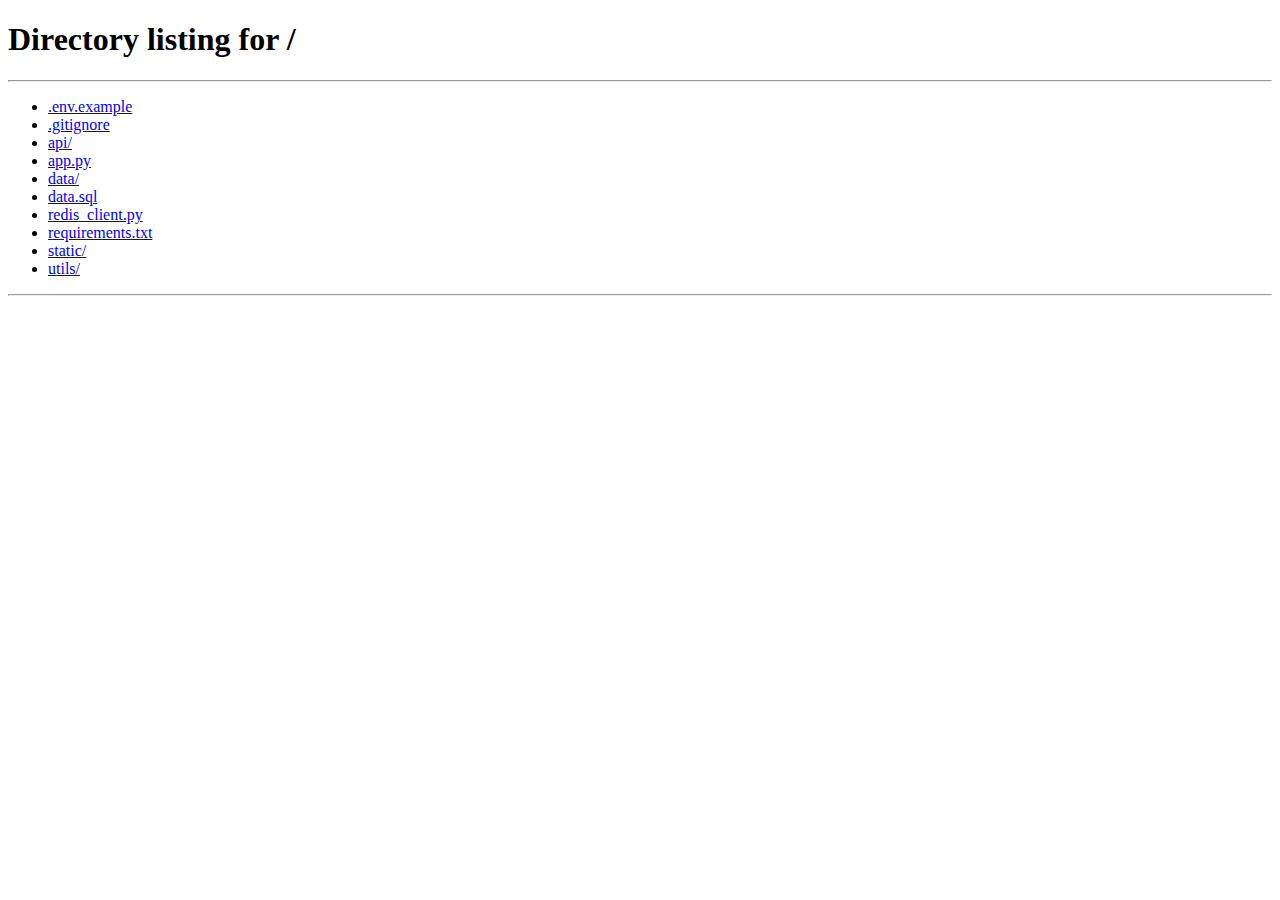
==== static/attraction.html @ 5333501d "[FEAT]add  desktop" ====
<!DOCTYPE html>
<html lang="en">
  <head>
    <meta charset="UTF-8" />
    <meta name="viewport" content="width=device-width, initial-scale=1.0" />
    <title>Attraction</title>
    <link rel="stylesheet" href="/static/css/index.css" />
    <link rel="stylesheet" href="/static/css/attraction.css" />
  </head>
  <body>
    <div class="header">
      <div class="head">
        <div class="title">台北一日遊</div>
        <div class="menu">
          <span class="item">預定行程</span>
          <span class="item">登入/註冊</span>
        </div>
      </div>
    </div>
    <div class="top">
      <div class="swiper-images">
        <img
          class="arrow arrow-left"
          src="/static/images/arrow-left.svg"
          onclick="onArrowLeftClick()"
        />
        <div class="images"></div>
        <img
          class="arrow arrow-right"
          src="/static/images/arrow-right.svg"
          onclick="onArrowRightClick()"
        />
      </div>
      <div class="booking"></div>
    </div>
    <div class="bottom">
      <!-- <div class="info">
        平安鐘祈求大家的平安，這是為了紀念921地震週年的設計，在喧鬧的廣場上每個小時鳴鐘，保佑平安，祈禱臺灣不會再發生這樣的天災。雙手合十加上108個黃色的琉璃乳丁，隨著緩緩流下的水，在底下的一個小噴泉噴出。雙手合十的意義，一個是祈福，一個是包容，教我們要包容這樣的改變，撫平這樣的傷口。下面的水緩緩流出，代表著人的生命力是不斷地延續下去。緩緩地鐘聲，卻帶來心中的寧靜。
        這個平安鐘是由建築師姚仁喜與琉璃創作家王俠軍共同設計，長6公尺、寬5公尺，以鑄銅製成，由法鼓山文教基金會全額出資。平安鐘點綴都市景觀，不時提醒大家，面對刻骨銘心的災難痛苦，更應該有謙卑的一顆心。
      </div>
      <div class="address">
        <div class="title">景點地址：</div>
        臺北市 大安區忠孝東路4段
      </div>
      <div class="transport">
        <div class="title">交通方式：</div>
        捷運站名：忠孝復興站4號出口1.公車：204、212、212直、232、232副、262、262(區間)、278、299、521、605、605(副)、605(新台五線)、667、903、忠孝新幹線至頂好市場站
        2.車位：太平洋崇光百貨地下停車場或市民大道附近地下停車場
      </div> -->
    </div>
    <footer>COPYRIGHT © 2024 台北一日遊</footer>
    <script type="module" src="/static/js/attraction.js"></script>
  </body>
</html>
---- static/css/index.css ----
body {
  margin: 0;
  padding: 0;
  box-sizing: border-box;
}

.header {
  background-color: white;
  position: sticky;
  top: 0;
  z-index: 10;
  border-bottom: 1px solid #E8E8E8;
}

.head {
  max-width: 1200px;
  display: flex;
  justify-content: space-between;
  align-items: center;
  margin: auto;
  padding: 10px;

  .title {
    color: #448899;
    font-size: 30px;
    line-height: 34px;
    font-weight: 700;
  }

  .menu {
    font-size: 16px;
    font-weight: 500;
    color: #666666;

    .item {
      padding: 10px;
    }
  }
}

.banner {
  background-image: url("/static/images/welcome.svg");
  background-size: cover;
  height: 320px;
  padding-top: 75px;
}

.slogan {
  max-width: 1200px;
  margin: auto;
  padding: 10px;
  color: white;
  font-weight: 700;

  .title {
    font-size: 28px;
    margin-bottom: 15px;
  }

  .subtitle {
    font-size: 16px;
    margin-bottom: 25px;
  }

  .search-bar {
    display: flex;
    align-items: center;

    .search {
      width: 400px;
      height: 46px;
      font-size: 16px;
      padding: 0 15px;
      border: 0;
      border-radius: 4px 0 0 4px;
      font-weight: 700;
    }

    .search:focus {
      outline: none;
    }

    .btn {
      cursor: pointer;
    }
  }
}

.mrt-list {
  box-sizing: border-box;
  max-width: 1200px;
  margin: 40px auto 20px;
  display: flex;
  align-items: center;
  padding: 0 15px;
  position: relative;

  &::after {
    content: "";
    position: absolute;
    right: 47px;
    width: 20px;
    height: 100%;
    background: linear-gradient(
      to right,
      rgba(255, 255, 255, 0),
      rgba(255, 255, 255, 1)
    );
    pointer-events: none;
  }

  .arrow {
    cursor: pointer;
  }

  .mrts {
    max-width: 1106px;
    overflow-x: auto;
    padding: 13px 10px;
    white-space: nowrap;

    .mrt {
      padding: 5px 15px;
      font-size: 16px;
      color: #666666;
      cursor: pointer;
    }
  }

  .mrts::-webkit-scrollbar {
    display: none;
  }
}

.attractions {
  box-sizing: border-box;
  max-width: 1200px;
  padding: 15px;
  display: grid;
  grid-template-columns: repeat(4, 1fr);
  gap: 30px;
  margin: auto;
  margin-bottom: 40px;

  .attraction {
    border-radius: 5px;
    border: 1px solid #e8e8e8;
    overflow: hidden;

    .image {
      background-image: url("/static/images/welcome.svg");
      background-size: cover;
      height: 197px;
      position: relative;

      .name {
        position: absolute;
        bottom: 0;
        width: -webkit-fill-available;
        padding: 10px;
        color: white;
        background-color: rgba(0, 0, 0, 0.6);
        font-weight: 700;
        overflow: hidden;
        text-overflow: ellipsis;
        white-space: nowrap;
      }
    }

    .info {
      display: flex;
      justify-content: space-between;
      padding: 10px;
      color: #757575;
    }
  }
}

footer {
  font-weight: 700;
  background-color: #757575;
  color: white;
  height: 104px;
  width: 100%;
  text-align: center;
  line-height: 104px;
}

@media screen and (min-width: 600px) and (max-width: 1040px) {
  .attractions {
    grid-template-columns: repeat(2, 1fr);
  }
}

@media screen and (min-width: 320px) and (max-width: 600px) {
  .head {
    padding-left: 10px;
  }

  .attractions {
    grid-template-columns: repeat(1, 1fr);
  }

  .slogan {
    padding: 20px;

    .search-bar > .search {
      width: 225px;
    }
  }
}
---- static/css/attraction.css ----
* {
  box-sizing: border-box;
}

.header {
  margin-bottom: 40px;
}

.top {
  display: flex;
  width: 1200px;
  margin: auto;
  margin-bottom: 40px;
  padding-bottom: 40px;
  border-bottom: 1px solid #e8e8e8;
}

.swiper-images {
  position: relative;
  width: fit-content;
  margin-right: 30px;
  border-radius: 5px;
  overflow: hidden;

  .arrow {
    position: absolute;
    top: 182px;
    cursor: pointer;
  }

  .arrow-left {
    left: 10px;
  }

  .arrow-right {
    right: 10px;
  }

  .images {
    display: flex;
    overflow: hidden;
    max-width: 540px;
    height: 400px;

    .image {
      min-width: 540px;
      object-fit: cover;
    }

    .circles {
      position: absolute;
      bottom: 10px;
      width: 100%;
      text-align: center;
    }

    .circle {
      display: inline-block;
      width: 12px;
      height: 12px;
      border-radius: 50%;
      background-color: rgba(255, 255, 255, 0.9);
      position: relative;
      margin-right: 6px;
    }

    .circle:last-child {
      margin-right: 0;
    }

    .active.circle::after {
      content: "";
      position: absolute;
      width: 9px;
      height: 9px;
      background-color: rgba(0, 0, 0, 0.9);
      border-radius: 50%;
      top: 50%;
      left: 50%;
      transform: translate(-50%, -50%);
    }
  }
}

.booking {
  width: 600px;
  color: #666666;
  font-size: 16px;

  .title {
    font-weight: 700;
    font-size: 24px;
    margin-bottom: 15px;
  }

  .type {
    margin-bottom: 20px;
  }

  .tour {
    display: grid;
    padding: 15px 20px;
    background-color: #e8e8e8;
    border-radius: 5px;
    overflow: hidden;
    gap: 15px;

    .title {
      font-size: 16px;
      margin-bottom: 0;
    }

    .date {
      position: relative;
      width: fit-content;

      input {
        position: relative;
        z-index: 2;
        border: none;
        width: 193px;
        font-size: 16px;
        padding: 6px 10px;
        padding-right: 30px;
      }

      input::-webkit-calendar-picker-indicator {
        opacity: 0;
        position: absolute;
        right: 10px;
        cursor: pointer;
      }

      .icon-calendar {
        position: absolute;
        top: 6px;
        right: 10px;

        width: 24px;
        height: 24px;
        pointer-events: none;
        z-index: 10;
      }
    }

    .time {
      input[type="radio"] {
        position: absolute;
        opacity: 0;
        cursor: pointer;
      }

      .custom-radio {
        display: inline-flex;
        align-items: center;
        cursor: pointer;
        position: relative;
        padding-left: 25px;
        margin-right: 5px;
        font-size: 18px;
        user-select: none;
      }

      .radio-checkmark {
        position: absolute;
        left: 0;
        top: 50%;
        transform: translateY(-50%);
        height: 22px;
        width: 22px;
        background-color: white;
        border-radius: 50%;
        transition: background-color 0.3s, border-color 0.3s;
      }

      .custom-radio input[type="radio"]:checked ~ .radio-checkmark {
        background-color: white;
        border-color: white;
      }

      .radio-checkmark::after {
        content: "";
        position: absolute;
        display: none;
      }

      .custom-radio input[type="radio"]:checked ~ .radio-checkmark::after {
        display: block;
      }

      .radio-checkmark::after {
        top: 50%;
        left: 50%;
        width: 18px;
        height: 18px;
        border-radius: 50%;
        background: #448899;
        transform: translate(-50%, -50%);
      }
    }

    .btn {
      width: fit-content;
      font-size: 19px;
      margin-top: 10px;
      margin-bottom: 15px;
      color: #ffffff;
      background-color: #448899;
      padding: 10px 20px;
      border-radius: 5px;
      cursor: pointer;
    }
  }
}

.bottom {
  color: #666666;
  width: 1200px;
  margin: auto;
  margin-bottom: 40px;
  padding: 10px 10px 80px 10px;
  line-height: 23.7px;

  .info,
  .address {
    margin-bottom: 20px;
  }

  .title {
    font-weight: 700;
  }
}
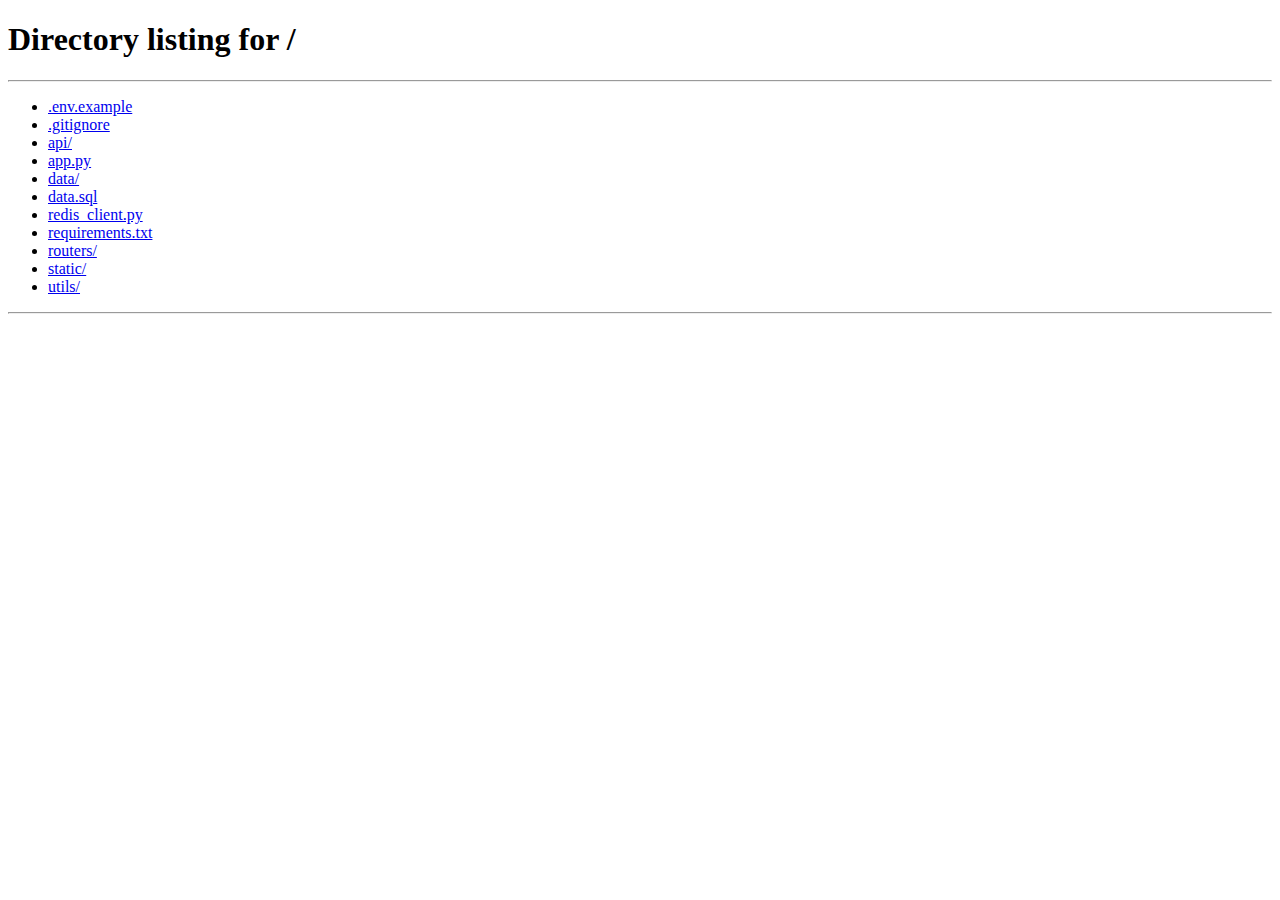
==== commit 80078e53: "[FEAT]拆分共用元件" ====
--- a/static/attraction.html
+++ b/static/attraction.html
@@ -6,17 +6,9 @@
     <title>Attraction</title>
     <link rel="stylesheet" href="/static/css/index.css" />
     <link rel="stylesheet" href="/static/css/attraction.css" />
+    <link rel="stylesheet" href="/static/css/singin.css" />
   </head>
   <body>
-    <div class="header">
-      <div class="head">
-        <div class="title">台北一日遊</div>
-        <div class="menu">
-          <span class="item">預定行程</span>
-          <span class="item">登入/註冊</span>
-        </div>
-      </div>
-    </div>
     <div class="top">
       <div class="swiper-images">
         <img
@@ -33,22 +25,10 @@
       </div>
       <div class="booking"></div>
     </div>
-    <div class="bottom">
-      <!-- <div class="info">
-        平安鐘祈求大家的平安，這是為了紀念921地震週年的設計，在喧鬧的廣場上每個小時鳴鐘，保佑平安，祈禱臺灣不會再發生這樣的天災。雙手合十加上108個黃色的琉璃乳丁，隨著緩緩流下的水，在底下的一個小噴泉噴出。雙手合十的意義，一個是祈福，一個是包容，教我們要包容這樣的改變，撫平這樣的傷口。下面的水緩緩流出，代表著人的生命力是不斷地延續下去。緩緩地鐘聲，卻帶來心中的寧靜。
-        這個平安鐘是由建築師姚仁喜與琉璃創作家王俠軍共同設計，長6公尺、寬5公尺，以鑄銅製成，由法鼓山文教基金會全額出資。平安鐘點綴都市景觀，不時提醒大家，面對刻骨銘心的災難痛苦，更應該有謙卑的一顆心。
-      </div>
-      <div class="address">
-        <div class="title">景點地址：</div>
-        臺北市 大安區忠孝東路4段
-      </div>
-      <div class="transport">
-        <div class="title">交通方式：</div>
-        捷運站名：忠孝復興站4號出口1.公車：204、212、212直、232、232副、262、262(區間)、278、299、521、605、605(副)、605(新台五線)、667、903、忠孝新幹線至頂好市場站
-        2.車位：太平洋崇光百貨地下停車場或市民大道附近地下停車場
-      </div> -->
-    </div>
+    <div class="bottom"></div>
     <footer>COPYRIGHT © 2024 台北一日遊</footer>
-    <script type="module" src="/static/js/attraction.js"></script>
+    <div id="loginDialog" class="modal"></div>
+    <script type="module" src="/static/js/attraction/index.js"></script>
+    <script type="module" src="/static/js/share/user.js"></script>
   </body>
 </html>
--- a/static/css/index.css
+++ b/static/css/index.css
@@ -2,6 +2,10 @@
   margin: 0;
   padding: 0;
   box-sizing: border-box;
+}
+
+a {
+  text-decoration: none;
 }
 
 .header {
@@ -9,7 +13,7 @@
   position: sticky;
   top: 0;
   z-index: 10;
-  border-bottom: 1px solid #E8E8E8;
+  border-bottom: 1px solid #e8e8e8;
 }
 
 .head {
@@ -34,6 +38,7 @@
 
     .item {
       padding: 10px;
+      cursor: pointer;
     }
   }
 }
@@ -186,6 +191,18 @@
   line-height: 104px;
 }
 
+#loginDialog {
+  width: 100%;
+  height: 100%;
+  background-color: #0f0f0f80;
+  position: fixed;
+  top: 0;
+  z-index: 20;
+  padding-top: 80px;
+  box-sizing: border-box;
+  display: none;
+}
+
 @media screen and (min-width: 600px) and (max-width: 1040px) {
   .attractions {
     grid-template-columns: repeat(2, 1fr);
--- a/static/css/attraction.css
+++ b/static/css/attraction.css
@@ -26,6 +26,7 @@
     position: absolute;
     top: 182px;
     cursor: pointer;
+    z-index: 10;
   }
 
   .arrow-left {
@@ -37,14 +38,25 @@
   }
 
   .images {
+    position: relative;
     display: flex;
     overflow: hidden;
-    max-width: 540px;
+    width: 540px;
     height: 400px;
 
     .image {
-      min-width: 540px;
+      width: 100%;
+      height: 100%;
       object-fit: cover;
+      position: absolute;
+      top: 0;
+      left: 0;
+      opacity: 0;
+      transition: opacity 0.3s ease-in-out;
+    }
+
+    .image.active {
+      opacity: 1;
     }
 
     .circles {
@@ -52,6 +64,7 @@
       bottom: 10px;
       width: 100%;
       text-align: center;
+      z-index: 10;
     }
 
     .circle {
@@ -62,6 +75,7 @@
       background-color: rgba(255, 255, 255, 0.9);
       position: relative;
       margin-right: 6px;
+      cursor: pointer;
     }
 
     .circle:last-child {
@@ -116,7 +130,6 @@
 
       input {
         position: relative;
-        z-index: 2;
         border: none;
         width: 193px;
         font-size: 16px;
@@ -125,21 +138,9 @@
       }
 
       input::-webkit-calendar-picker-indicator {
-        opacity: 0;
         position: absolute;
         right: 10px;
         cursor: pointer;
-      }
-
-      .icon-calendar {
-        position: absolute;
-        top: 6px;
-        right: 10px;
-
-        width: 24px;
-        height: 24px;
-        pointer-events: none;
-        z-index: 10;
       }
     }
 
@@ -170,7 +171,6 @@
         width: 22px;
         background-color: white;
         border-radius: 50%;
-        transition: background-color 0.3s, border-color 0.3s;
       }
 
       .custom-radio input[type="radio"]:checked ~ .radio-checkmark {
@@ -206,7 +206,9 @@
       margin-bottom: 15px;
       color: #ffffff;
       background-color: #448899;
-      padding: 10px 20px;
+      height: 36px;
+      line-height: 36px;
+      padding: 0 20px;
       border-radius: 5px;
       cursor: pointer;
     }
@@ -230,3 +232,62 @@
     font-weight: 700;
   }
 }
+
+@media screen and (min-width: 500px) and (max-width: 1200px) {
+  .top {
+    width: fit-content;
+  }
+
+  .booking {
+    width: calc(50vw - 60px);
+  }
+
+  .swiper-images {
+    .images {
+      max-width: 50vw;
+      height: 100%;
+    }
+  }
+
+  .bottom {
+    width: fit-content;
+  }
+}
+
+@media screen and (min-width: 320px) and (max-width: 500px) {
+  .header {
+    margin-bottom: 0;
+
+    .head {
+      padding-left: 10px;
+    }
+  }
+
+  .top {
+    display: block;
+    width: fit-content;
+    margin: 0 10px 40px;
+  }
+
+  .booking {
+    width: 100%;
+  }
+
+  .swiper-images {
+    margin: 0 -10px 20px;
+    border-radius: 0;
+
+    .images {
+      max-width: 100vw;
+
+      .image {
+        width: 100%;
+        min-width: fit-content;
+      }
+    }
+  }
+
+  .bottom {
+    width: fit-content;
+  }
+}
--- a/static/css/singin.css
+++ b/static/css/singin.css
@@ -0,0 +1,73 @@
+body {
+  margin: 0;
+  padding: 0;
+  box-sizing: border-box;
+}
+
+.modal-content {
+  background-color: white;
+  width: 340px;
+  text-align: center;
+  margin: auto;
+  border-radius: 6px;
+  overflow: hidden;
+  color: #666666;
+}
+
+.decorator {
+  width: 100%;
+  height: 10px;
+  background: linear-gradient(270deg, #337788 0%, #66aabb 100%);
+}
+
+.main {
+  padding: 25px 15px;
+
+  .title {
+    display: flex;
+    justify-content: space-between;
+    margin-bottom: 15px;
+
+    .wording {
+      font-size: 24px;
+      font-weight: 700;
+    }
+
+    .close {
+      cursor: pointer;
+    }
+  }
+
+  input {
+    box-sizing: border-box;
+    border: 1px solid #cccccc;
+    padding-left: 15px;
+    width: 310px;
+    height: 47px;
+    border-radius: 5px;
+    margin-bottom: 10px;
+    font-size: 16px;
+  }
+
+  #loginBtn,
+  #signupBtn {
+    width: 310px;
+    height: 47px;
+    background-color: #448899;
+    color: white;
+    font-size: 19px;
+    border-radius: 5px;
+    border: none;
+    margin-bottom: 10px;
+    cursor: pointer;
+  }
+
+  .response-info {
+    margin-bottom: 10px;
+  }
+
+  .signup,
+  .signin {
+    cursor: pointer;
+  }
+}
